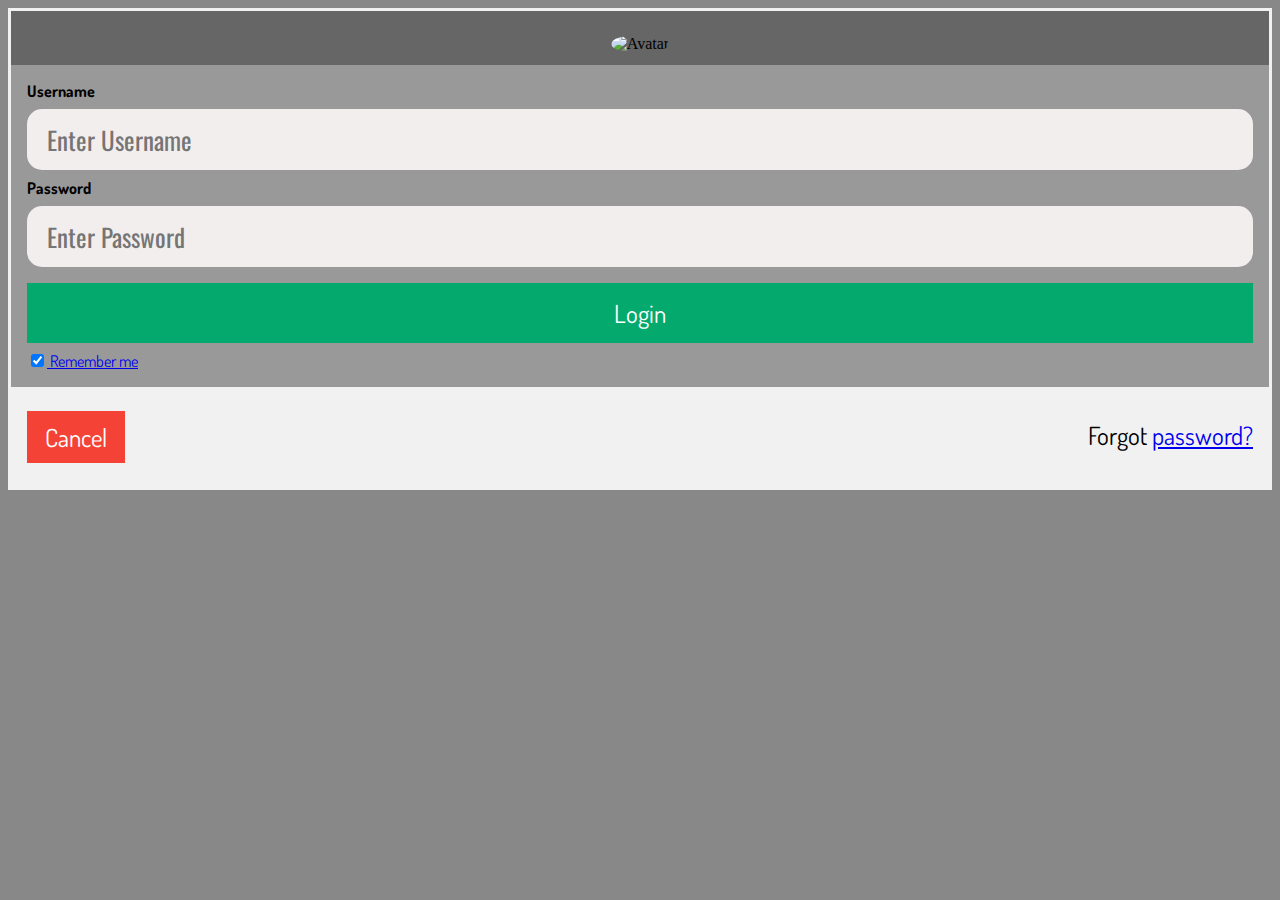
==== log-in.html @ fde845b5 "Add files via upload" ====
<!DOCTYPE HTML>
<html lang="en">
	<form action="action_page.php" method="post">
  <div class="imgcontainer">
    <img src="losbiwis.JPEG" alt="Avatar" class="avatar">
  </div>

  <div class="container">
    <label for="uname"><b>Username</b></label>
    <input type="text" placeholder="Enter Username" name="uname" required>

    <label for="psw"><b>Password</b></label>
    <input type="password" placeholder="Enter Password" name="psw" required>

	<a href="www.google.com">
		    <button type="submit">Login</button>
    <label>
      <input type="checkbox" checked="checked" name="remember"> Remember me
    </label>
	</a>
  </div>

  <div class="container" style="background-color:#f1f1f1">
    <button type="button" class="cancelbtn">Cancel</button>
    <span class="psw">Forgot <a href="#">password?</a></span>
  </div>
</form>
<style>
@import url(https://fonts.googleapis.com/css2?family=Dosis:wght@600&display=swap);
@import url(https://fonts.googleapis.com/css?family=Oswald:600);
	/* Bordered form */
form {
  border: 3px solid #f1f1f1;
  background-color: #666;
}

/* Full-width inputs */
input[type=text], input[type=password] {
  width: 100%;
  padding: 12px 20px;
  margin: 8px 0;
  display: inline-block;
  border: 1px solid #ccc;
  box-sizing: border-box;
  font-family: 'Oswald', 'Helvetica Neue', Helvetica;
  font-size: 25px;
  background-color: #f2eeed;
  border: 5px black;
  border-radius: 15px;
}

/* Set a style for all buttons */
button {
  background-color: #04AA6D;
  color: white;
  padding: 14px 20px;
  margin: 8px 0;
  border: none;
  cursor: pointer;
  width: 100%;
  font-family: 'Dosis', sans-serif;
  font-size: 25px;
}

/* Add a hover effect for buttons */
button:hover {
  opacity: 0.8;
}

/* Extra style for the cancel button (red) */
.cancelbtn {
  width: auto;
  padding: 10px 18px;
  background-color: #f44336;
}

/* Center the avatar image inside this container */
.imgcontainer {
  text-align: center;
  margin: 24px 0 12px 0;
}

/* Avatar image */
img.avatar {
  width: 40%;
  border-radius: 50%;
}

/* Add padding to containers */
.container {
  padding: 16px;
  background-color: #888;
}

/* The "Forgot password" text */
span.psw {
  float: right;
  padding-top: 16px;
  font-family: 'Dosis', sans-serif;
  font-size: 25px;
}
/* Change styles for span and cancel button on extra small screens */
@media screen and (max-width: 300px) {
  span.psw {
    display: block;
    float: none;
	 font-family: 'Dosis', sans-serif;
	 background-color: #888;
  }
  .cancelbtn {
    width: 100%;
	 font-family: 'Dosis', sans-serif;
  }
}

.container {
	background: #999;
	font-family: 'Dosis', sans-serif;
}

body {
	background-color: #888;
}
</style>
</html>
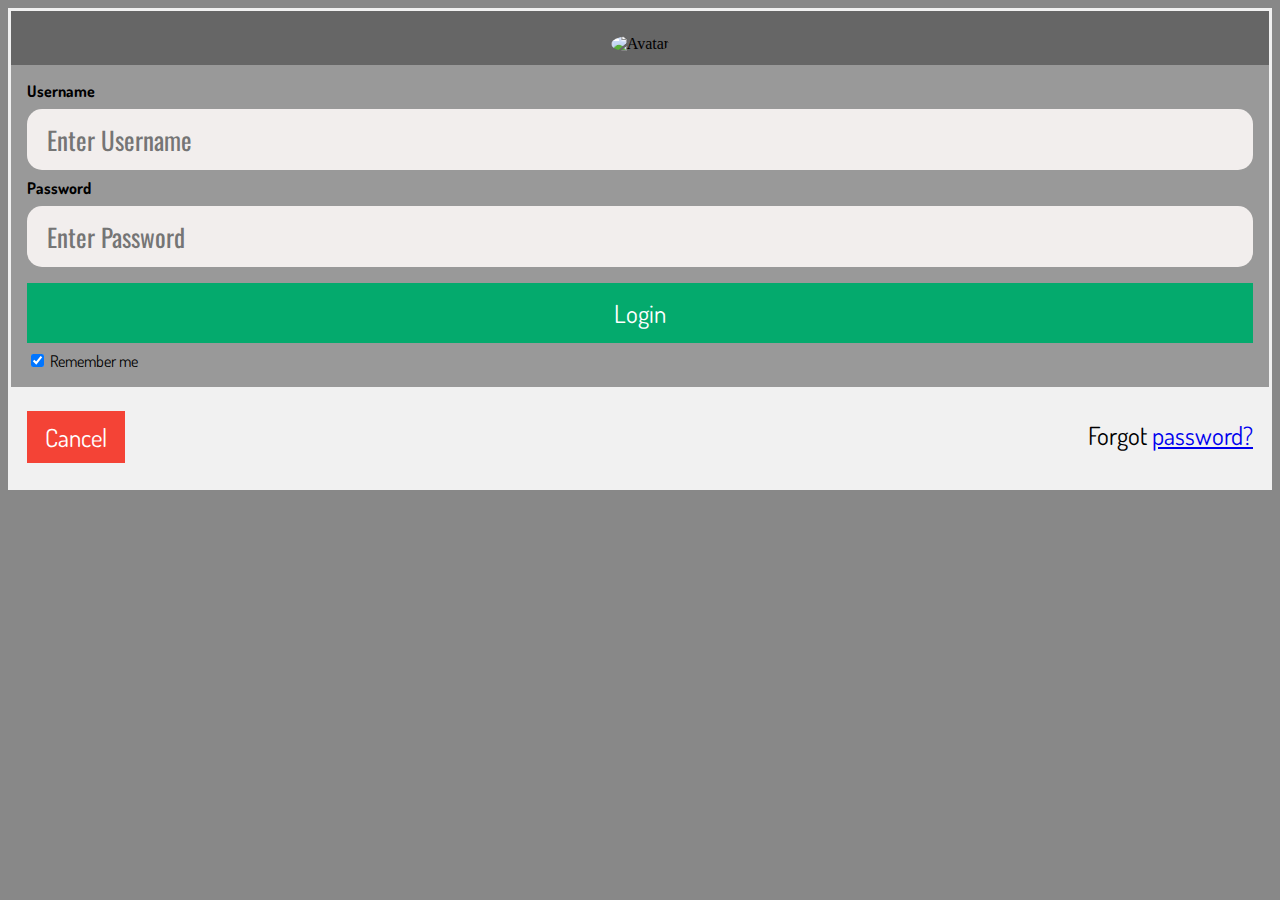
==== commit 6bb4101d: "log-in.html" ====
--- a/log-in.html
+++ b/log-in.html
@@ -1,6 +1,6 @@
 <!DOCTYPE HTML>
 <html lang="en">
-	<form action="action_page.php" method="post">
+	<form action="https://mightyflea23.github.io/websiteBiwis/index.html" method="get">
   <div class="imgcontainer">
     <img src="losbiwis.JPEG" alt="Avatar" class="avatar">
   </div>
@@ -11,13 +11,10 @@
 
     <label for="psw"><b>Password</b></label>
     <input type="password" placeholder="Enter Password" name="psw" required>
-
-	<a href="www.google.com">
-		    <button type="submit">Login</button>
+<button type="submit">Login</button>
     <label>
       <input type="checkbox" checked="checked" name="remember"> Remember me
     </label>
-	</a>
   </div>
 
   <div class="container" style="background-color:#f1f1f1">
@@ -122,4 +119,4 @@
 	background-color: #888;
 }
 </style>
-</html>+</html>
